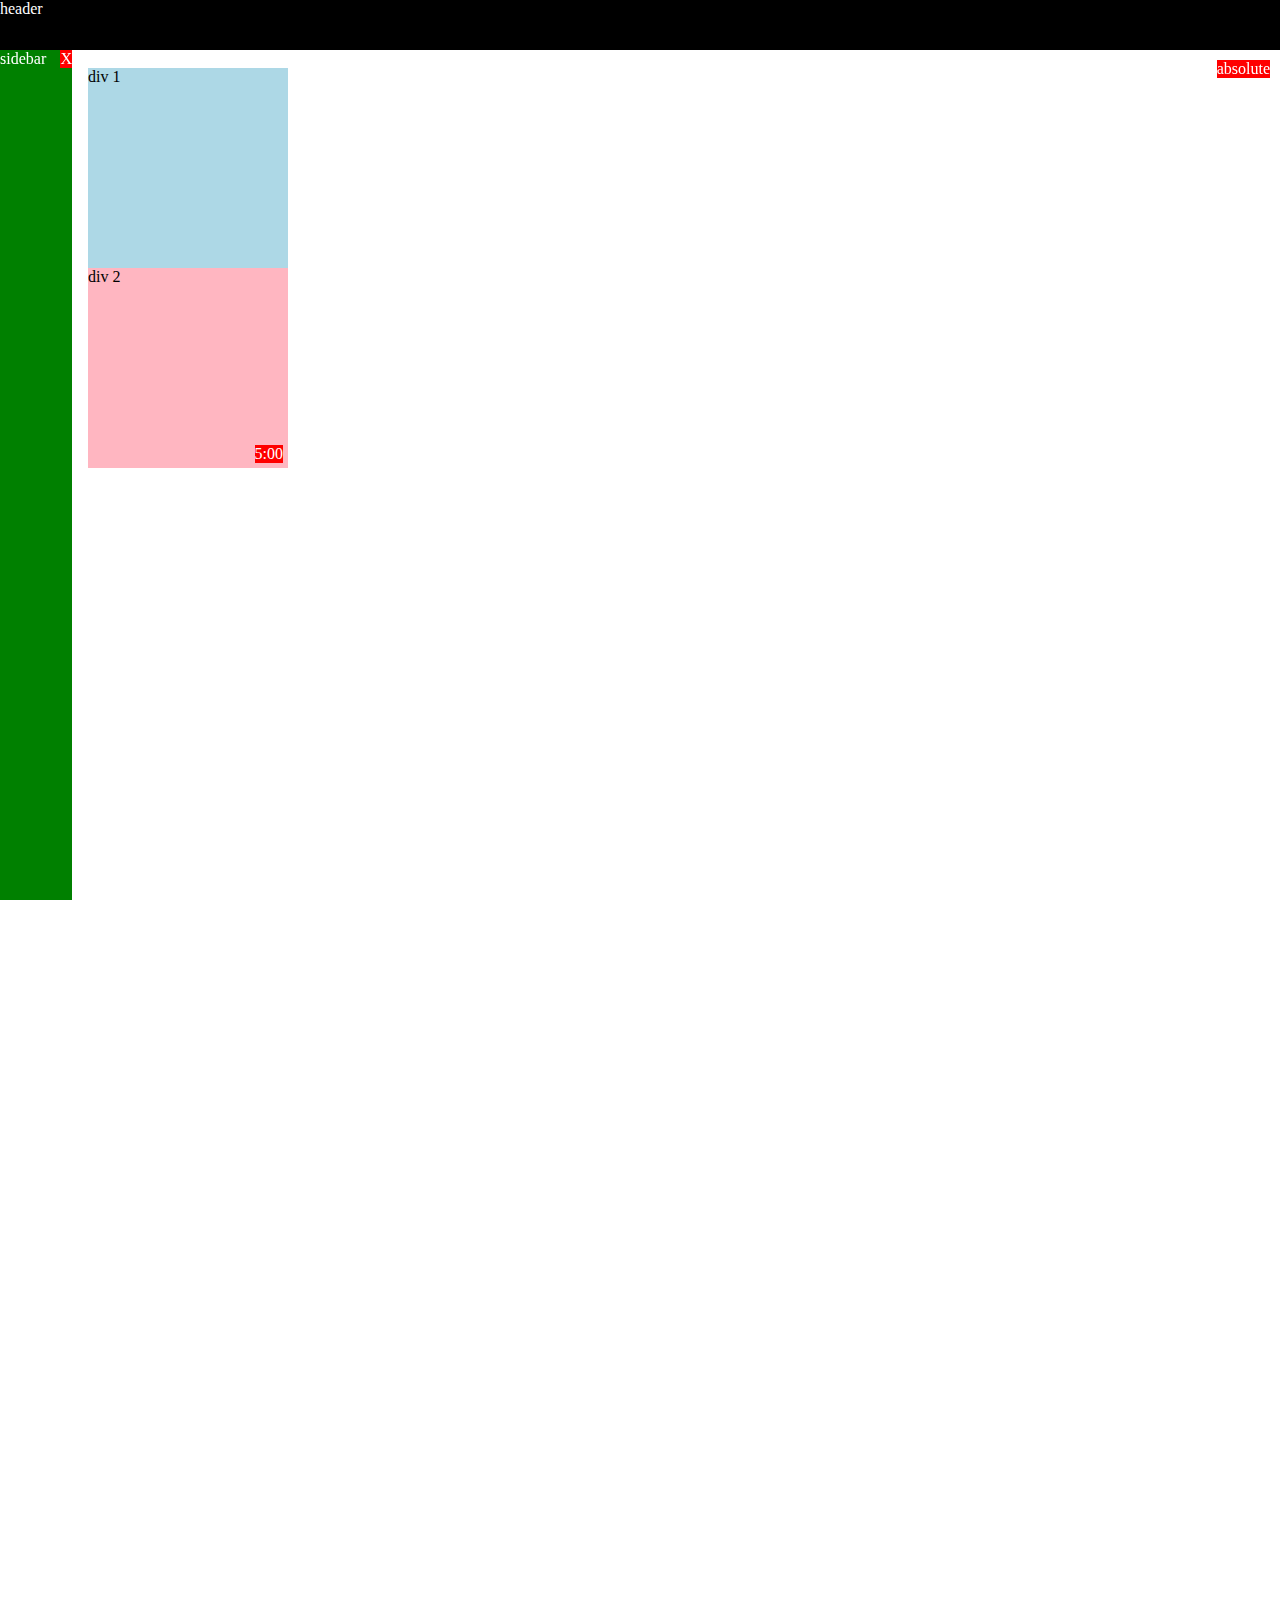
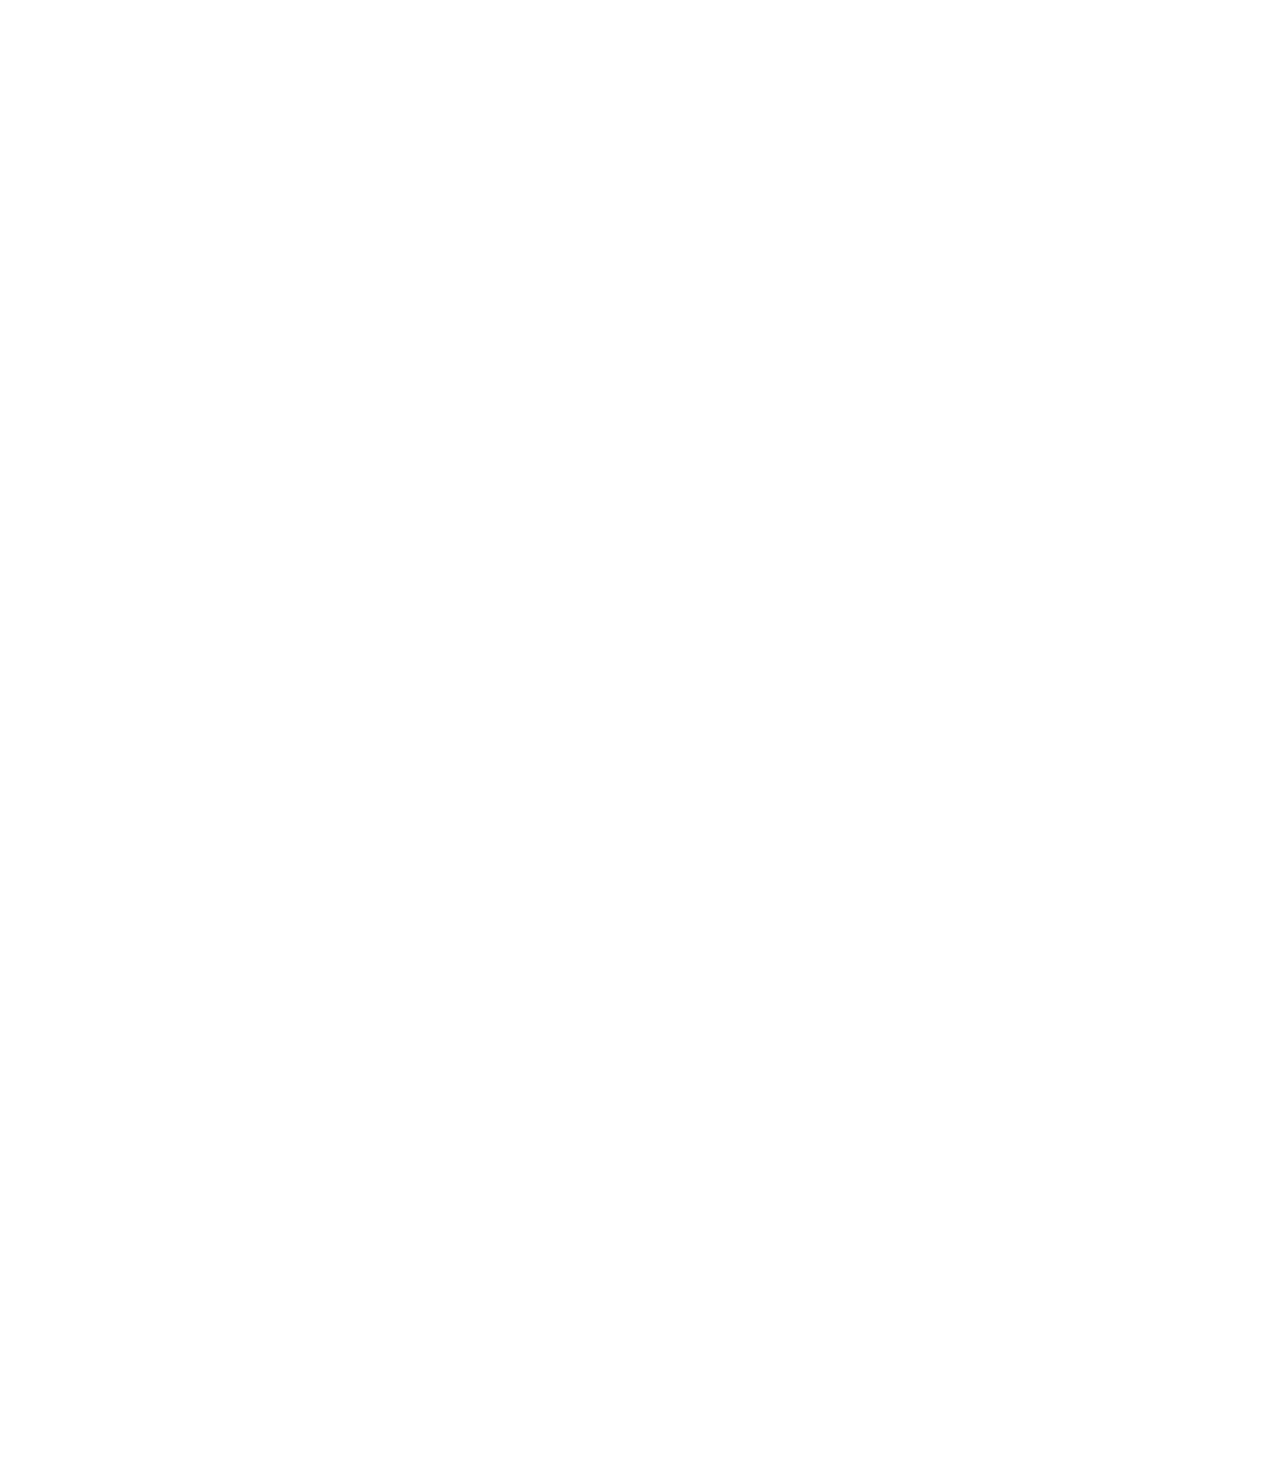
==== position.html @ d5bdab5c "HTML_CSS" ====
<!DOCTYPE html>
<html>
  <head>
    <title>Position Practice</title>
  </head>
  <body style="
    height: 3000px;
    padding-top: 60px;
    padding-left: 80px;
  ">
    <div style="
      background-color: black;
      color: white;
      position: fixed;
      top: 0;
      left: 0;
      right: 0;
      height: 50px;
    ">header</div>

    <div style="
      background-color: green;
      color: white;
      position: fixed;
      left: 0;
      bottom: 0;
      top: 50px;
      width: 72px;
    ">
      sidebar
      <div style="
      position: absolute;
      background-color: red;
      color: white;
      top: 0;
      right: 0;
      ">
      X
      </div>

    </div>

    <div style="
      position: absolute;
      background-color: red;
      color: white;
      top: 60px;
      right: 10px;
      ">
      absolute
    </div>

    <div style="
      background-color: lightblue;
      height: 200px;
      width: 200px;
      position: static;
    ">div 1
    </div>
    <div style="
      background-color: lightpink;
      height: 200px;
      width: 200px;
      position: relative;
    ">
      div 2
      <div style="
      position: absolute;
      background-color: red;
      color: white;
      bottom: 5px;
      right: 5px;
      ">
      5:00
      </div>
    </div>

  </body>
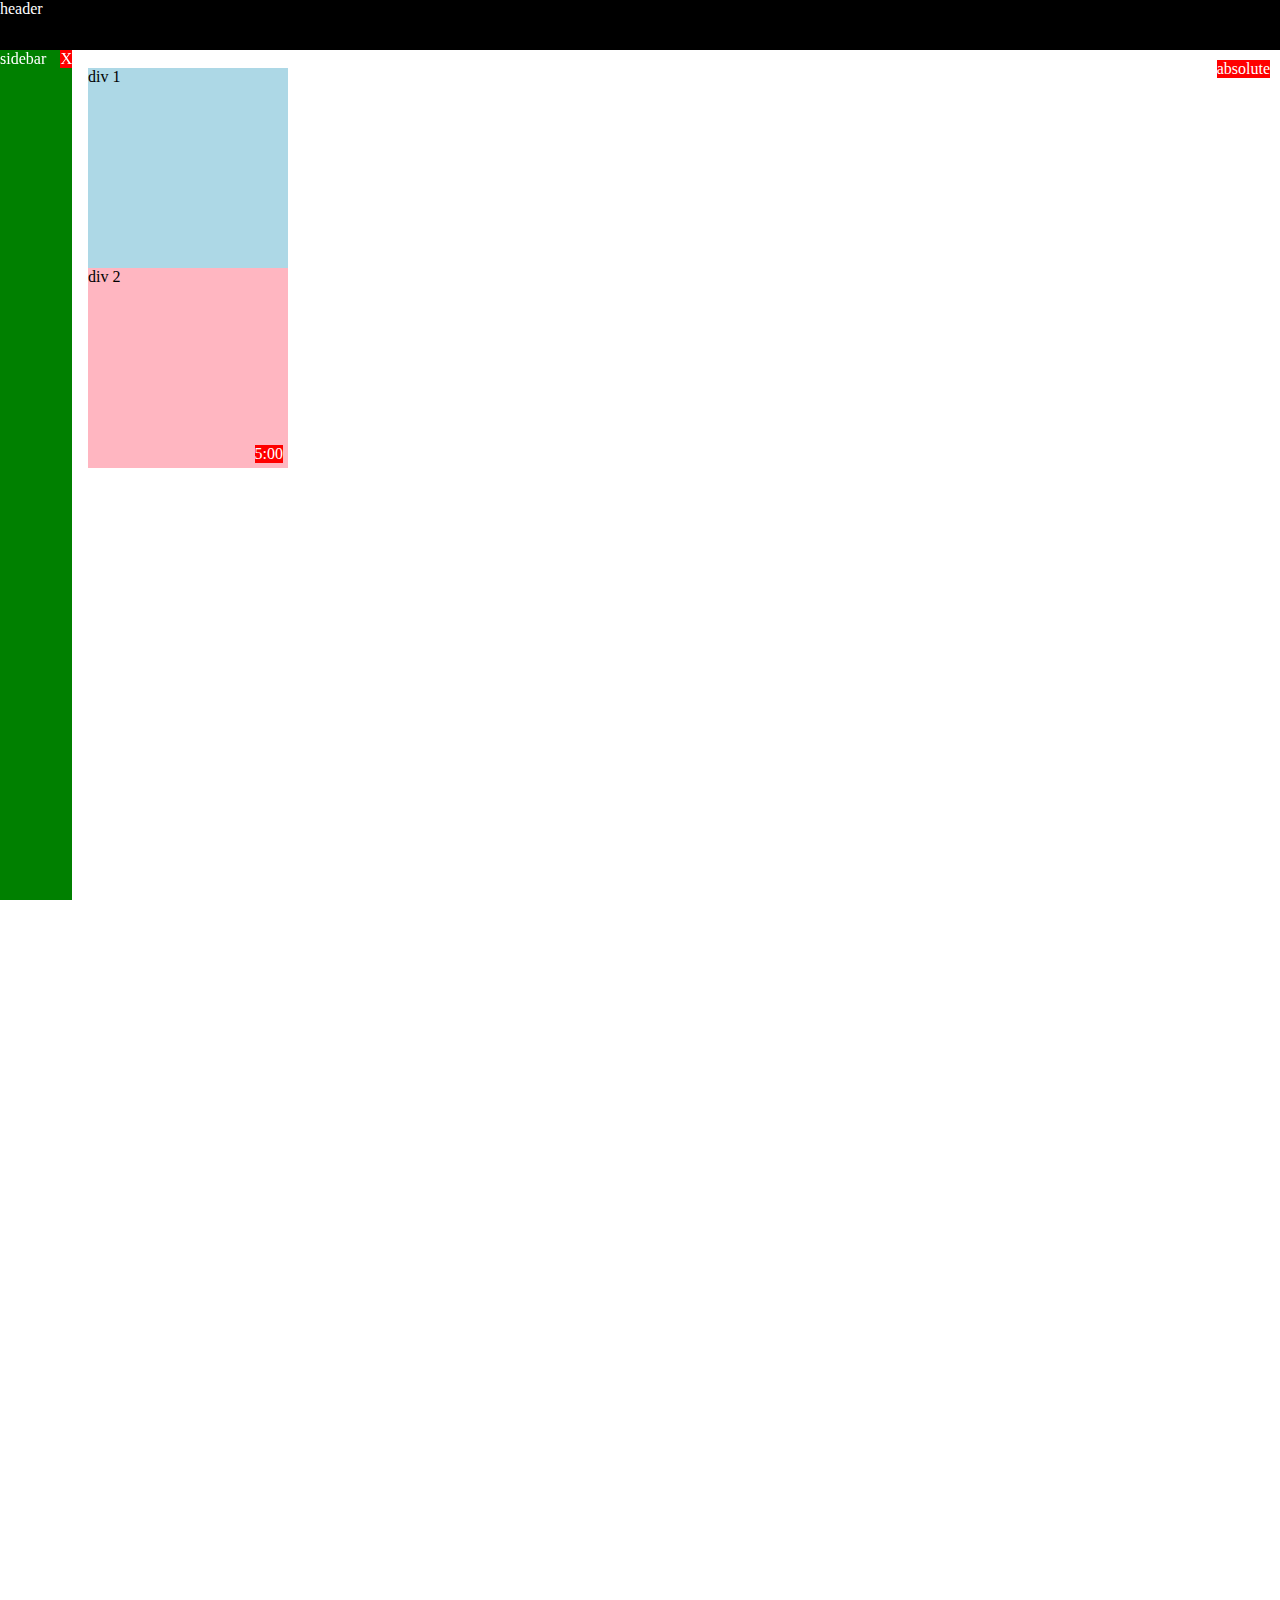
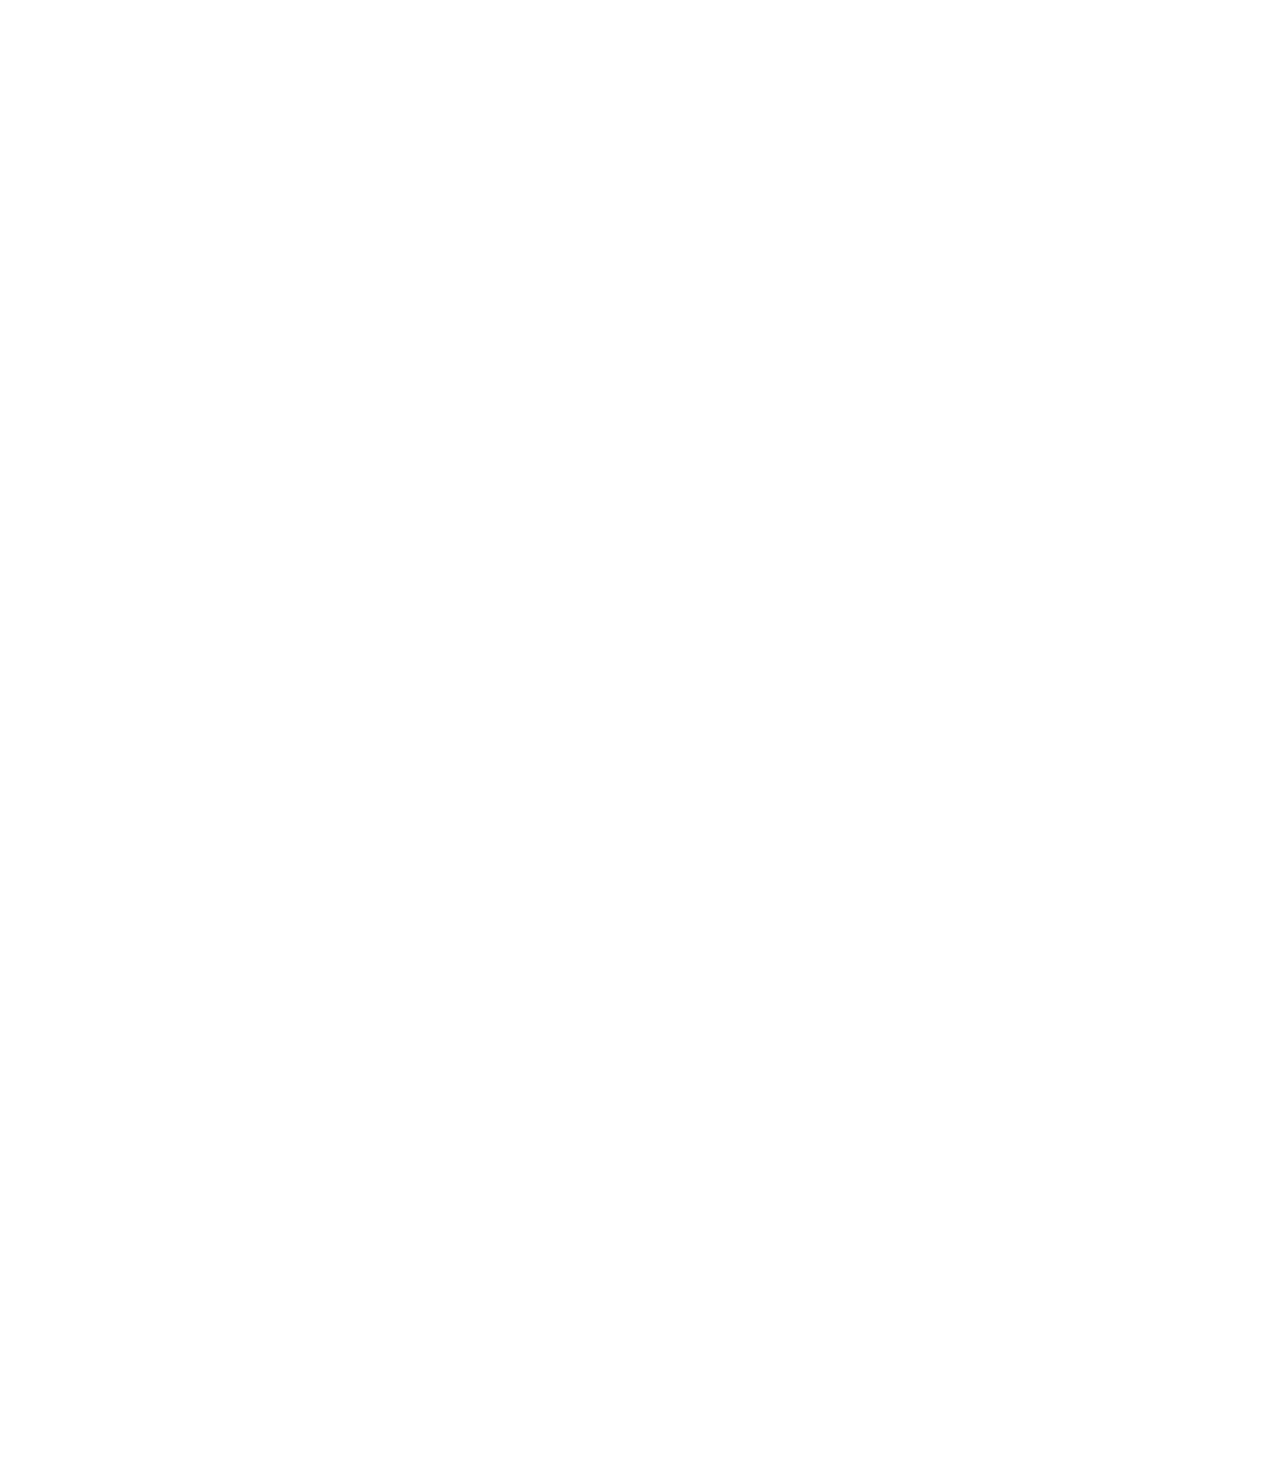
==== commit d678d993: "HTML_CSS2_UPDATED" ====
--- a/position.html
+++ b/position.html
@@ -16,6 +16,7 @@
       left: 0;
       right: 0;
       height: 50px;
+      z-index: 100;
     ">header</div>
 
     <div style="
